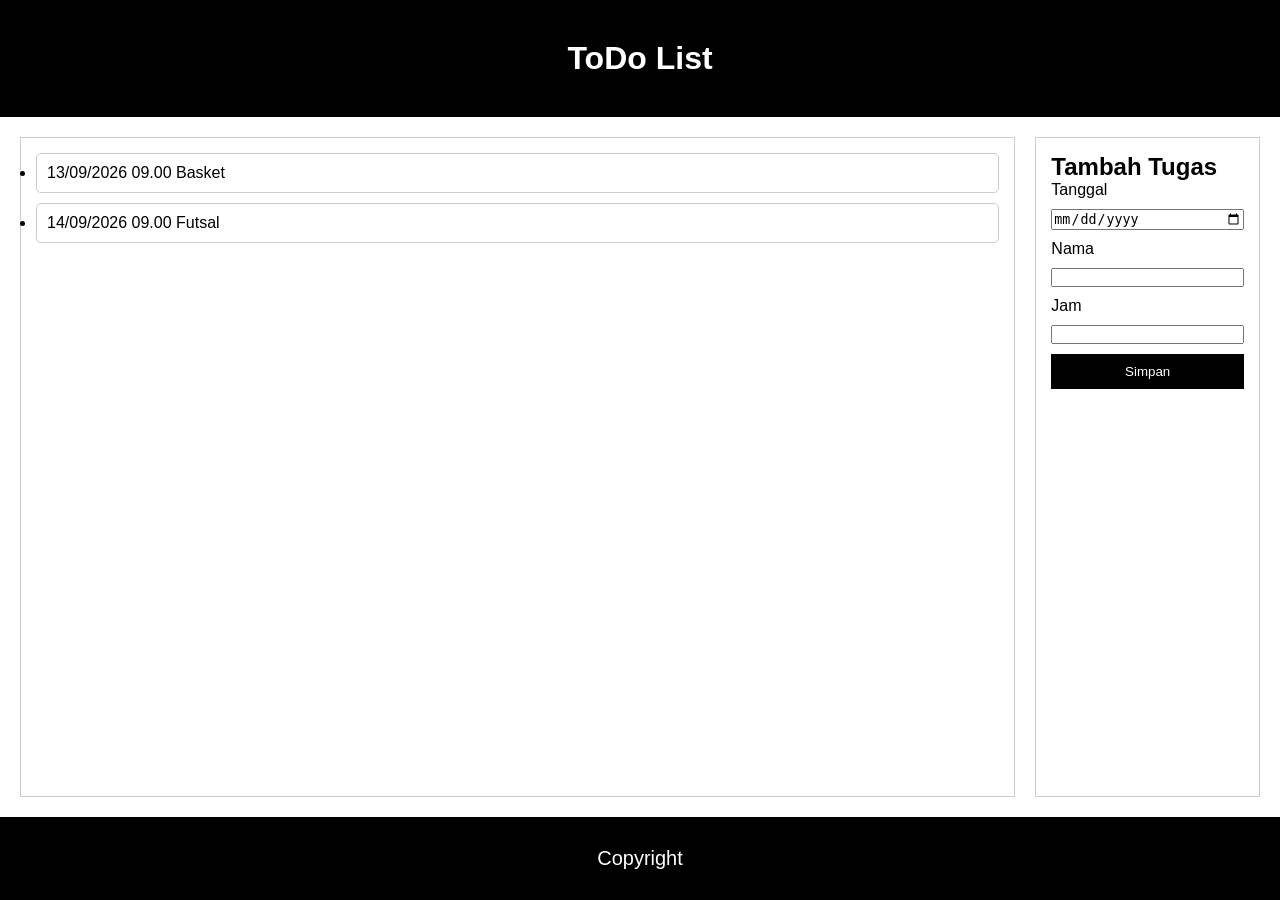
==== index.html @ 81a2c1e8 "Add files via upload" ====
<!DOCTYPE html>
<html lang="en">
<head>
    <meta charset="UTF-8">
    <meta name="viewport" content="width=device-width, initial-scale=1.0">
    <title>Todo List Webpage</title>
    <link rel="stylesheet" href="style.css">
</head>
<body>
    <header>
        <h1>ToDo List</h1>
    </header>
    <main>
        <section>
            <ul>
                <li>13/09/2026 09.00 Basket</li>
                <li>14/09/2026 09.00 Futsal</li>
            </ul>
        </section>
        <aside>
             <h2>Tambah Tugas</h2>
            <form>
                <p> 
                    Tanggal
                </p>
                <input type="date">
                <p> 
                    Nama
                </p>
                <input type="text">
                <p> 
                    Jam
                </p>
                <input type="text">
                <button type="submit">Simpan</button>
            </form>
        </aside>
    </main>
    <footer>
        <p>Copyright</p>
    </footer>
</body>
---- style.css ----
* {
    box-sizing: border-box;
    margin: 0;
    padding: 0;
}

body {
    font-family: Arial, sans-serif;
    display: flex;
    flex-direction: column;
    min-height: 100vh;
}

header {
    background-color: black;
    color: white;
    padding: 40px 20px;
    text-align: center;
    position: sticky;
    top: 0;
    z-index: 100;
}

main {
    flex: 1;
    display: flex;
    gap: 20px;
    padding: 20px;
}

section {
    flex: 5;
    background-color: white;
    padding: 15px;
    border: 1px solid #ccc;
}

aside {
    flex: 1;
    background-color: white;
    padding: 15px;
    border: 1px solid #ccc;
}

li {
    border: 1px solid #ccc;
    padding: 10px;
    margin-bottom: 10px;
    background-color: white;
    border-radius: 5px;
}

form {
    display: flex;
    flex-direction: column;
    gap: 10px;
    margin-bottom: 20px;
}

button {
    background-color: black;
    color: white;
    padding: 10px;
    border: none;
}

footer {
    background-color: black;
    color: white;
    padding: 30px 20px;
    text-align: center;
    font-size: 20px;
}

@media (max-width: 600px) {
    main {
        flex-direction: column;
    }
}
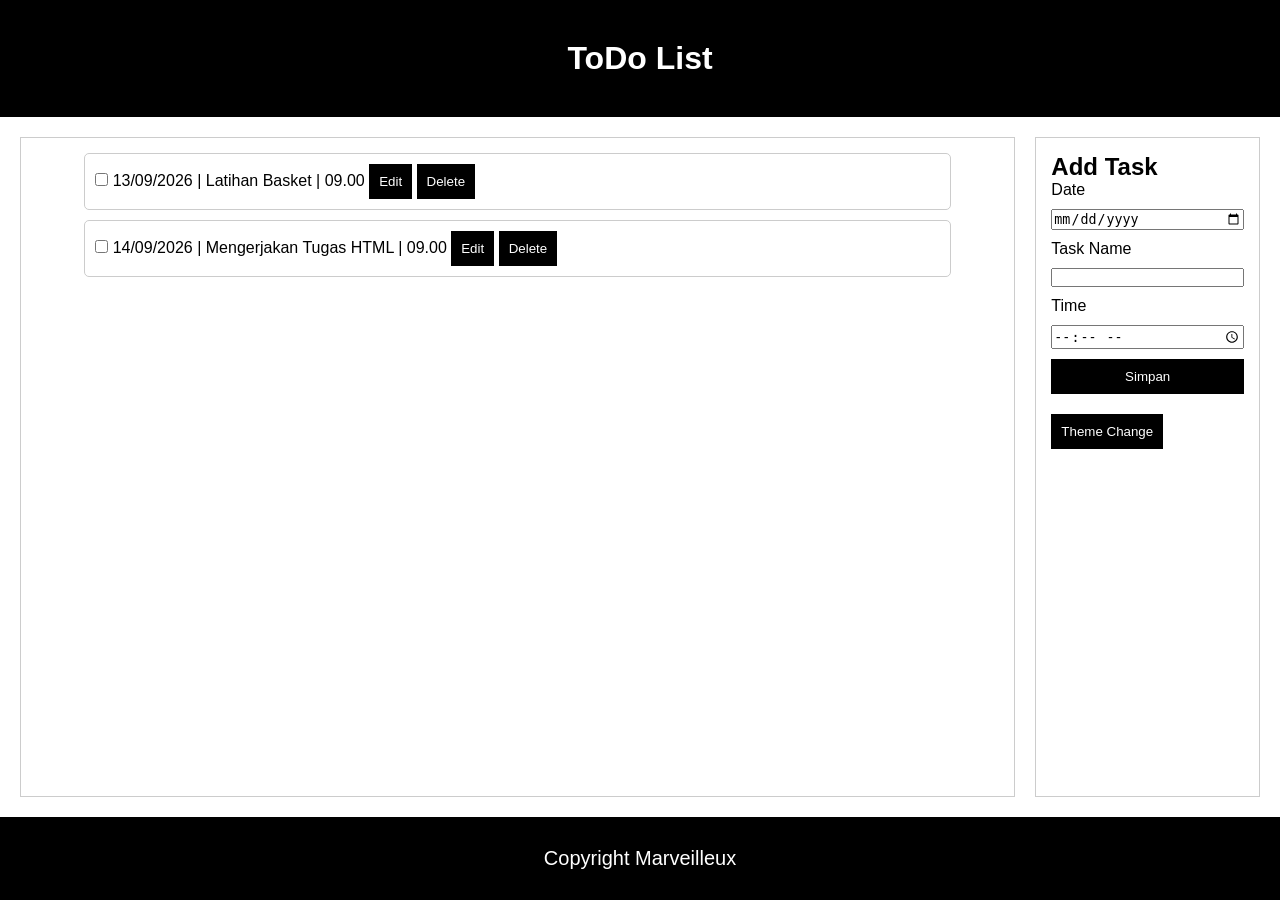
==== commit e8db43ce: "Add files via upload" ====
--- a/index.html
+++ b/index.html
@@ -8,35 +8,47 @@
 </head>
 <body>
     <header>
-        <h1>ToDo List</h1>
+    <h1>ToDo List</h1>
     </header>
     <main>
         <section>
             <ul>
-                <li>13/09/2026 09.00 Basket</li>
-                <li>14/09/2026 09.00 Futsal</li>
-            </ul>
+    <li>
+        <input type="checkbox">
+        <span>13/09/2026 | Latihan Basket | 09.00</span>
+        <button>Edit</button>
+        <button>Delete</button>
+    </li>
+    <li>
+        <input type="checkbox">
+        <span>14/09/2026 | Mengerjakan Tugas HTML | 09.00</span>
+        <button>Edit</button>
+        <button>Delete</button>
+    </li>
+</ul>
         </section>
         <aside>
-             <h2>Tambah Tugas</h2>
+             <h2>Add Task</h2>
             <form>
                 <p> 
-                    Tanggal
+                    Date
                 </p>
                 <input type="date">
                 <p> 
-                    Nama
+                    Task Name
                 </p>
                 <input type="text">
                 <p> 
-                    Jam
+                    Time
                 </p>
-                <input type="text">
+                <input type="time">
                 <button type="submit">Simpan</button>
             </form>
+            <button id="btnTema">Theme Change</button>
         </aside>
     </main>
     <footer>
-        <p>Copyright</p>
+        <p>Copyright Marveilleux</p>
     </footer>
+    <script src="script.js"></script>
 </body>
--- a/style.css
+++ b/style.css
@@ -35,11 +35,35 @@
     border: 1px solid #ccc;
 }
 
+.dark-mode {
+    background-color: #1a1a1a;
+    color: white;
+}
+
+.dark-mode section, 
+.dark-mode aside {
+    background-color: #333;
+    border-color: #555;
+    color: white;
+}
+
+.dark-mode li {
+    background-color: #444;
+    border-color: #555;
+    color: white;
+}
+
 aside {
     flex: 1;
     background-color: white;
     padding: 15px;
     border: 1px solid #ccc;
+}
+
+ul {
+    list-style-type: none;
+    width: 90%;
+    margin: 0 auto;
 }
 
 li {
@@ -62,6 +86,11 @@
     color: white;
     padding: 10px;
     border: none;
+    transition: 0.2s;
+}
+
+button:hover {
+    transform: scale(1.1);
 }
 
 footer {
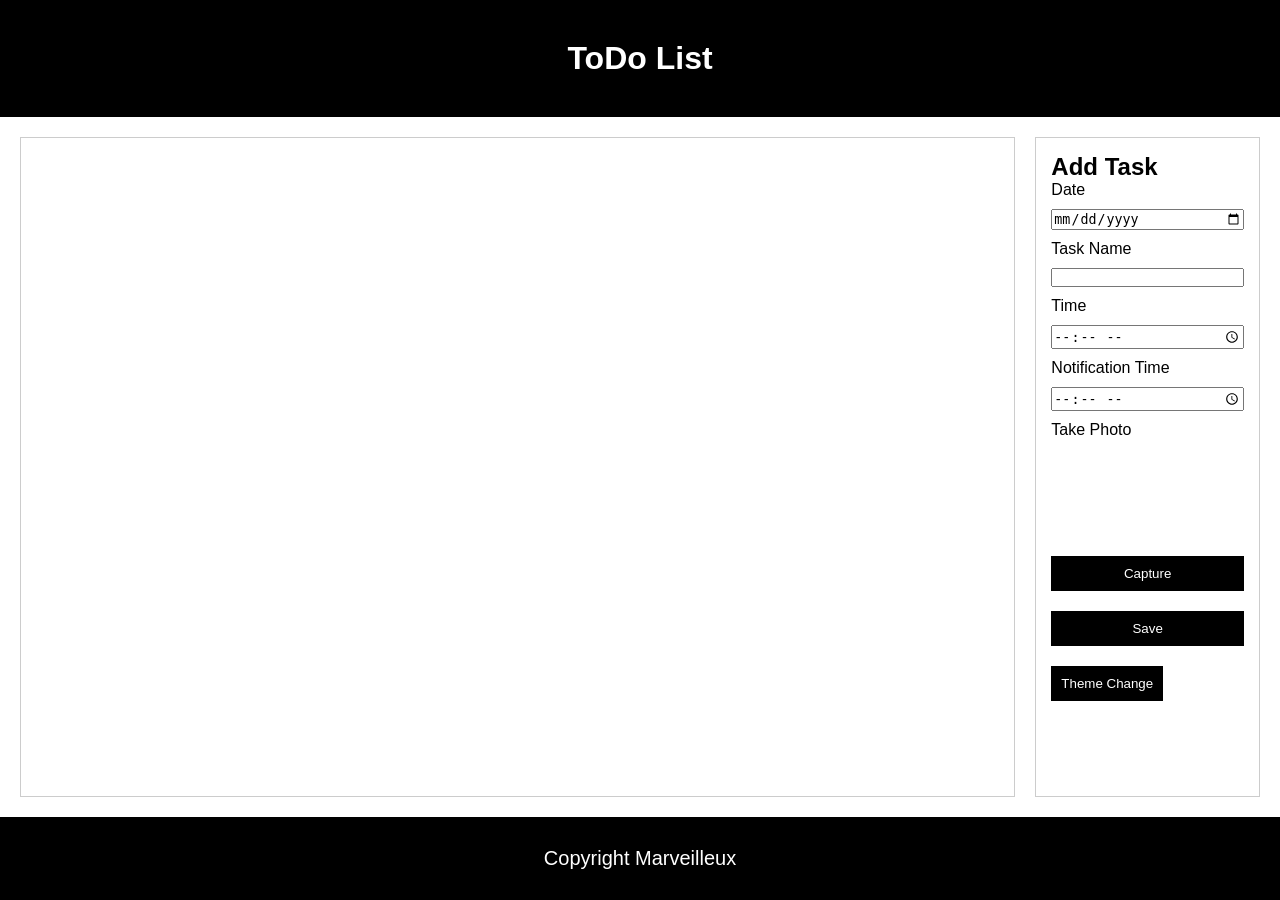
==== commit c5ae31ad: "Add files via upload" ====
--- a/index.html
+++ b/index.html
@@ -8,41 +8,32 @@
 </head>
 <body>
     <header>
-    <h1>ToDo List</h1>
+        <h1>ToDo List</h1>
     </header>
     <main>
         <section>
-            <ul>
-    <li>
-        <input type="checkbox">
-        <span>13/09/2026 | Latihan Basket | 09.00</span>
-        <button>Edit</button>
-        <button>Delete</button>
-    </li>
-    <li>
-        <input type="checkbox">
-        <span>14/09/2026 | Mengerjakan Tugas HTML | 09.00</span>
-        <button>Edit</button>
-        <button>Delete</button>
-    </li>
-</ul>
+            <ul></ul>
         </section>
         <aside>
-             <h2>Add Task</h2>
+            <h2>Add Task</h2>
             <form>
-                <p> 
-                    Date
-                </p>
-                <input type="date">
-                <p> 
-                    Task Name
-                </p>
-                <input type="text">
-                <p> 
-                    Time
-                </p>
-                <input type="time">
-                <button type="submit">Simpan</button>
+                <p>Date</p>
+                <input type="date" required>
+                <p>Task Name</p>
+                <input type="text" required>
+                <p>Time</p>
+                <input type="time" required>
+                
+                <p>Notification Time</p>
+                <input type="time" required>
+
+                <p>Take Photo</p>
+                <video id="kamera" width="100%" autoplay></video>
+                <button type="button" id="btnSnap" style="margin-bottom: 10px;">Capture</button>
+                <canvas id="kanvas" style="display: none;"></canvas>
+                <img id="hasilFoto" style="display: none; width: 100%; margin-bottom: 10px;">
+
+                <button type="submit">Save</button>
             </form>
             <button id="btnTema">Theme Change</button>
         </aside>
@@ -51,4 +42,5 @@
         <p>Copyright Marveilleux</p>
     </footer>
     <script src="script.js"></script>
-</body>+</body>
+</html>
